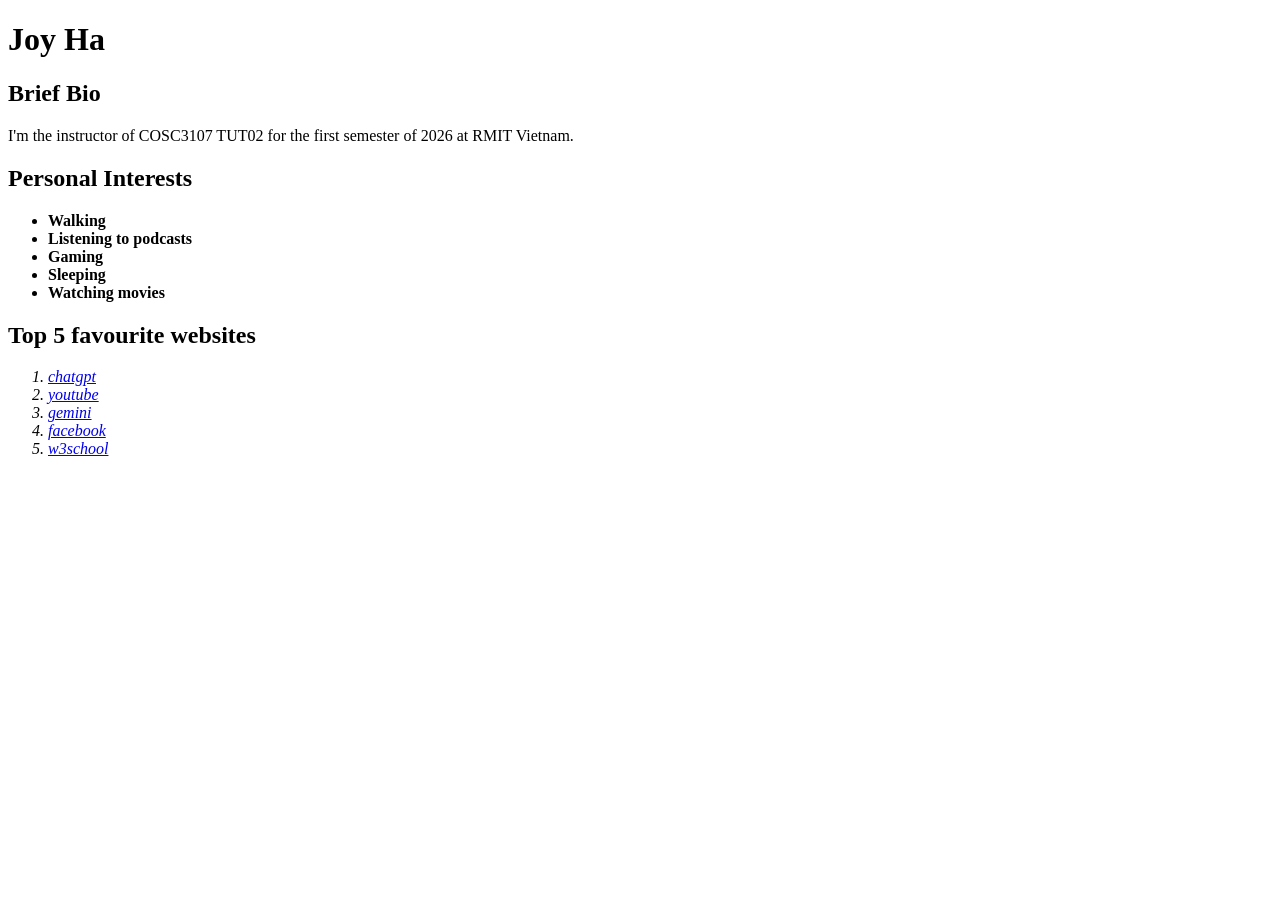
==== W5/html/index.html @ 24295015 "Uploading code for Ưeek 5 Sesion 1" ====
<!DOCTYPE html>
<html>

<head>
  <title> Joy Ha </title>
</head>

<body>

  <h1>
   Joy Ha
  </h1>

  <h2>Brief Bio</h2>
  I'm the instructor of COSC3107 TUT02 for the first semester of 2026 at RMIT Vietnam.

  <h2>Personal Interests</h2>
  <ul>
    <b>
    <li>Walking</li>
    <li>Listening to podcasts</li>
    <li>Gaming</li>
    <li>Sleeping</li>
    <li>Watching movies</li>  
    </b>
    
  </ul>

  <h2>Top 5 favourite websites</h2>
  <ol>
    <i>

    
    <li><a href="chatgpt.com" target="_blank">chatgpt</a></li> 
    <li><a href="youtube.com" target="_blank">youtube</a></li>
    <li><a href="gemini.com" target="_blank">gemini</a></li>
    <li><a href="facebook.com" target="_blank"> facebook</a></li>
    <li><a href="w3schools.com" target="_blank" >w3school</a></li>
    </i>

  </ol>

</BODY>

</HTML>
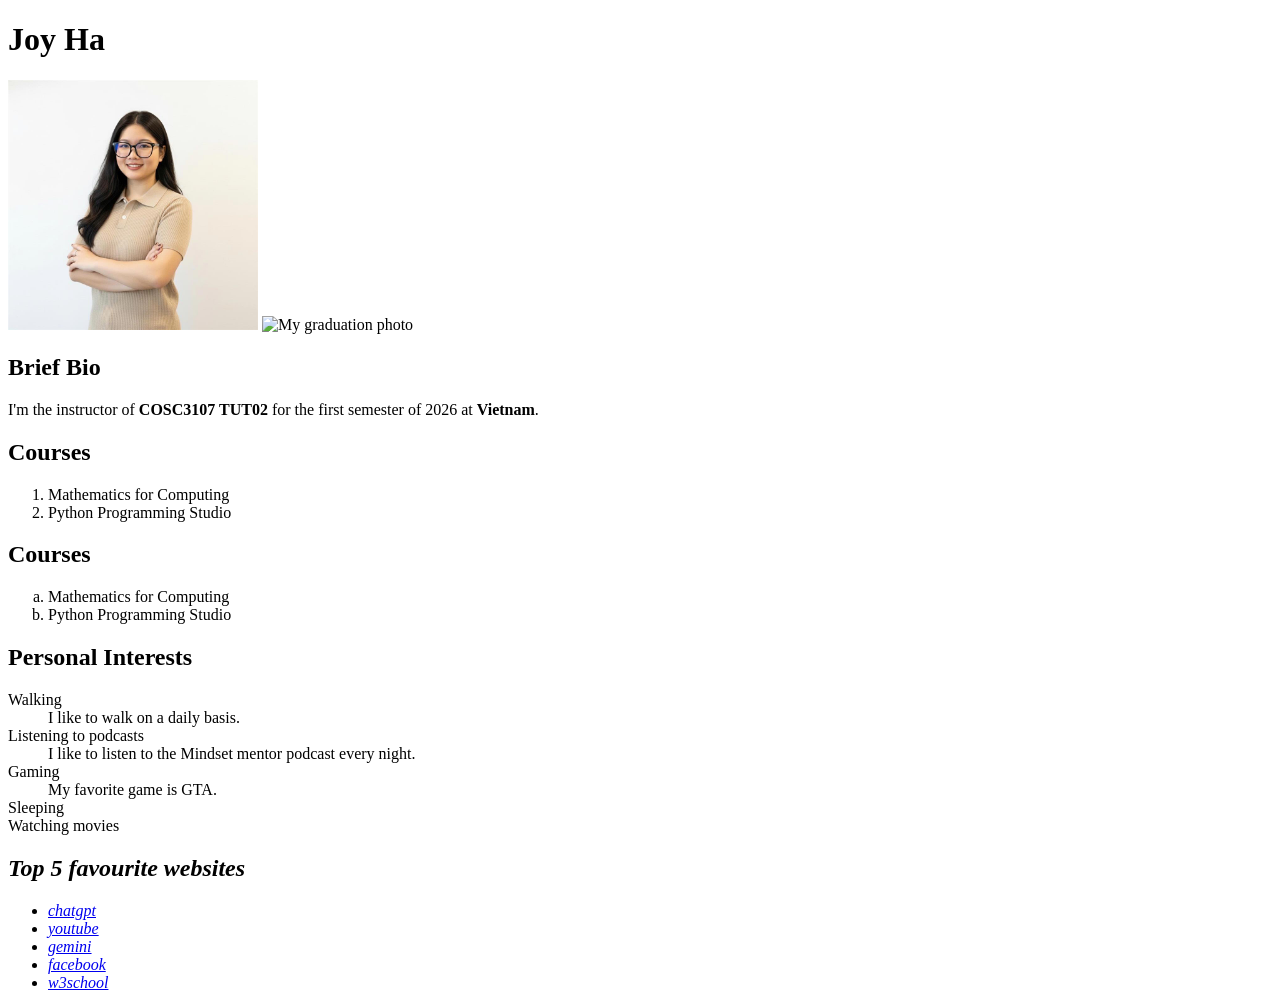
==== commit 16e2c19f: "Updating activities for Week 5" ====
--- a/W5/html/index.html
+++ b/W5/html/index.html
@@ -1,4 +1,5 @@
 <!DOCTYPE html>
+<!-- Declaration - It is an "information" to the browser about what document type to expect.-->
 <html>
 
 <head>
@@ -11,35 +12,60 @@
    Joy Ha
   </h1>
 
+  <!-- Include an image -->
+  <img src="photo.jpg" alt="My profile photo" style="width:250px;height:250px;">
+
+  <!-- Inlcude an online image-->
+  <img src="https://media.licdn.com/dms/image/v2/D5603AQHBKbm3iC-Rbg/profile-displayphoto-scale_200_200/B56ZfQ1tYlHUAg-/0/1751555431405?e=2147483647&v=beta&t=HlA2hPp-5QXZc_3Yi6iRRWmNZxdVezSq3praJeHFyV8" alt="My graduation photo">
+  
+  <!-- Why we need alt?-->
+  
   <h2>Brief Bio</h2>
-  I'm the instructor of COSC3107 TUT02 for the first semester of 2026 at RMIT Vietnam.
+  I'm the instructor of <b>COSC3107 TUT02 </b> for the first semester of 2026 at <strong>Vietnam</strong>.
+  <!--What is the difference between <b> and <strong>?-->
 
+  <!-- Ordered list -->
+  <h2>Courses</h2>
+  <ol>
+    <li> Mathematics for Computing</li>
+    <li> Python Programming Studio</li>
+  </ol>
+
+  <!-- Ordered list with type attribute: a, A, I, etc -->
+  <h2>Courses</h2>
+  <ol type="a">
+    <li> Mathematics for Computing</li>
+    <li> Python Programming Studio</li>
+  </ol>
+
+   <!-- Definition/Description list  -->
   <h2>Personal Interests</h2>
+  <dl>
+    
+    <dt>Walking</dt>
+    <dd> I like to walk on a daily basis. </dd>
+    <dt>Listening to podcasts</dt>
+    <dd> I like to listen to the Mindset mentor podcast every night. </dd>
+    <dt>Gaming</dt>
+    <dd> My favorite game is GTA. </dd>
+    <dt>Sleeping</dt>
+    <dt>Watching movies</dt>  
+    
+  </dl>
+
+  <!--What is the difference between <i> and <emphasize>?-->
+  <h2> <em>Top 5 favourite websites</em></h2>
   <ul>
-    <b>
-    <li>Walking</li>
-    <li>Listening to podcasts</li>
-    <li>Gaming</li>
-    <li>Sleeping</li>
-    <li>Watching movies</li>  
-    </b>
-    
+    <i>
+    <li><a href="https://chatgpt.com" target="_blank">chatgpt</a></li> 
+    <!-- What is href?-->
+    <li><a href="https://youtube.com" target="_blank">youtube</a></li>
+    <li><a href="https://gemini.com" target="_blank">gemini</a></li>
+    <li><a href="https://facebook.com" target="_blank"> facebook</a></li>
+    <li><a href="https://w3schools.com" target="_blank" >w3school</a></li>
+    </i>
   </ul>
-
-  <h2>Top 5 favourite websites</h2>
-  <ol>
-    <i>
-
-    
-    <li><a href="chatgpt.com" target="_blank">chatgpt</a></li> 
-    <li><a href="youtube.com" target="_blank">youtube</a></li>
-    <li><a href="gemini.com" target="_blank">gemini</a></li>
-    <li><a href="facebook.com" target="_blank"> facebook</a></li>
-    <li><a href="w3schools.com" target="_blank" >w3school</a></li>
-    </i>
-
-  </ol>
 
 </BODY>
 
-</HTML>+</html>
